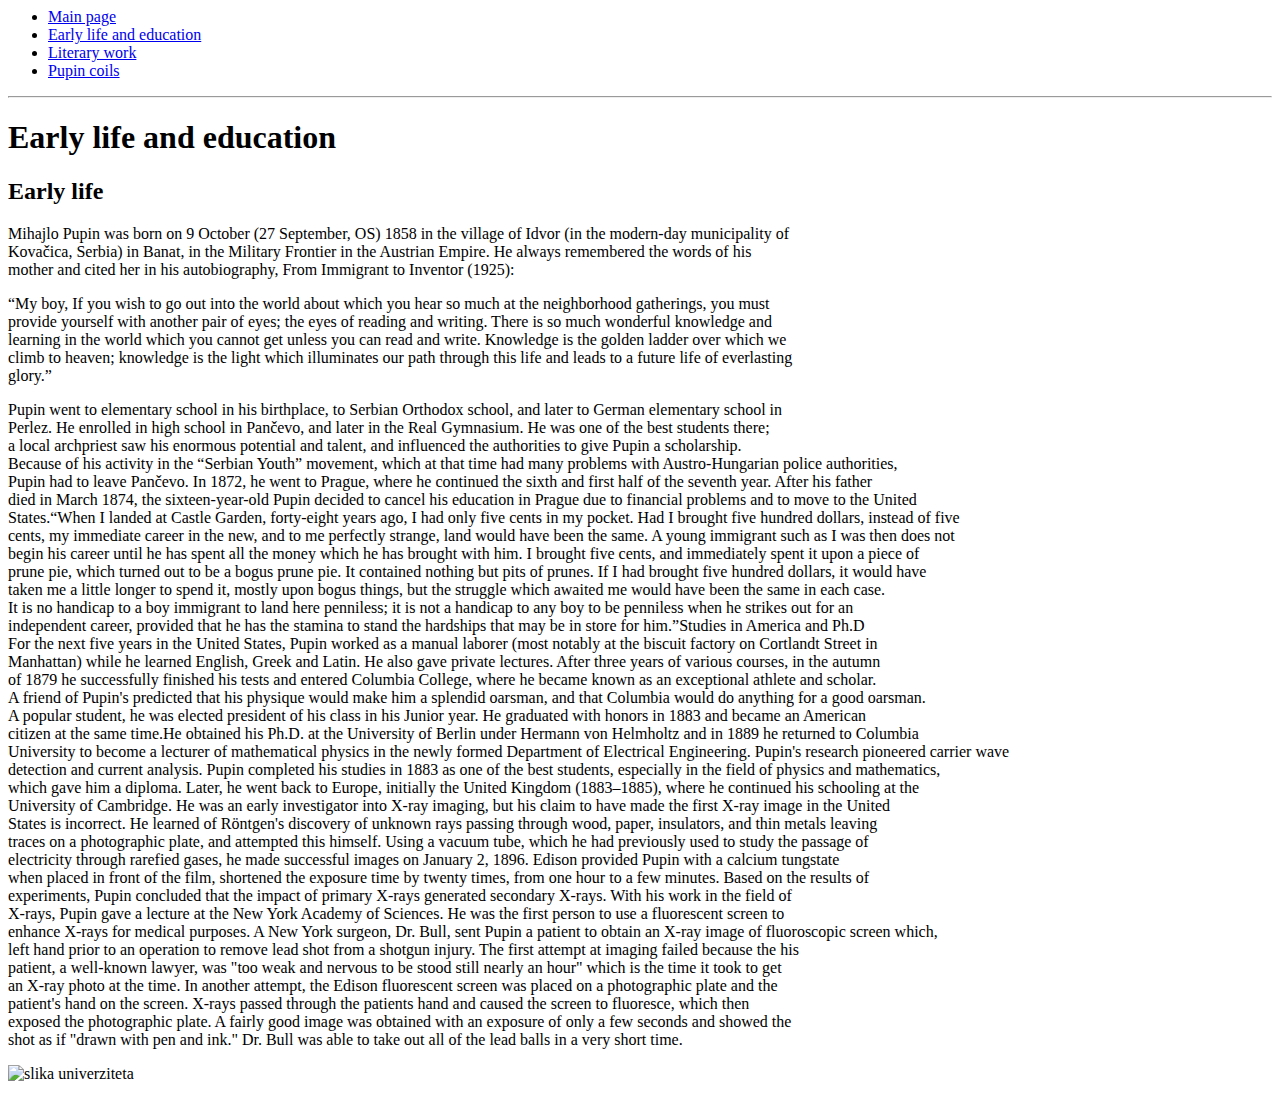
==== early-life-and-education.html @ 855ec78c "Initial Commit" ====
<!DOCTIPE HTML>
<html>
<head>
<meta charset="UTF-8">
<title>zivot i edukacija</title>
</head>
<body>
<p>
<ul>
<li><a href="index.html">Main page</a></li>
<li><a href="early-life-and-education.html">Early life and education</a></li>
<li><a href="literary-work.html">Literary work</a></li>
<li><a href="pupin-coils.html">Pupin coils</a></li>
</ul>
</p>
<hr>
<h1>Early life and education</h1>

<h2>Early life</h2>
<p>
Mihajlo Pupin was born on 9 October (27 September, OS) 1858 in the village of Idvor (in the modern-day municipality of<br> 
Kovačica, Serbia) in Banat, in the Military Frontier in the Austrian Empire. He always remembered the words of his<br> 
mother and cited her in his autobiography, From Immigrant to Inventor (1925):</p>
<p>
“My boy, If you wish to go out into the world about which you hear so much at the neighborhood gatherings, you must<br> 
provide yourself with another pair of eyes; the eyes of reading and writing. There is so much wonderful knowledge and<br> 
learning in the world which you cannot get unless you can read and write. Knowledge is the golden ladder over which we<br> 
climb to heaven; knowledge is the light which illuminates our path through this life and leads to a future life of everlasting<br> 
glory.”</p>
<p>
Pupin went to elementary school in his birthplace, to Serbian Orthodox school, and later to German elementary school in <br>
Perlez. He enrolled in high school in Pančevo, and later in the Real Gymnasium. He was one of the best students there;<br> 
a local archpriest saw his enormous potential and talent, and influenced the authorities to give Pupin a scholarship.<br>
Because of his activity in the “Serbian Youth” movement, which at that time had many problems with Austro-Hungarian police authorities,<br> 
Pupin had to leave Pančevo. In 1872, he went to Prague, where he continued the sixth and first half of the seventh year. After his father <br>
died in March 1874, the sixteen-year-old Pupin decided to cancel his education in Prague due to financial problems and to move to the United<br> 
States.“When I landed at Castle Garden, forty-eight years ago, I had only five cents in my pocket. Had I brought five hundred dollars, instead of five<br> 
cents, my immediate career in the new, and to me perfectly strange, land would have been the same. A young immigrant such as I was then does not<br> 
begin his career until he has spent all the money which he has brought with him. I brought five cents, and immediately spent it upon a piece of<br> 
prune pie, which turned out to be a bogus prune pie. It contained nothing but pits of prunes. If I had brought five hundred dollars, it would have<br> 
taken me a little longer to spend it, mostly upon bogus things, but the struggle which awaited me would have been the same in each case.<br> 
It is no handicap to a boy immigrant to land here penniless; it is not a handicap to any boy to be penniless when he strikes out for an<br> 
independent career, provided that he has the stamina to stand the hardships that may be in store for him.”Studies in America and Ph.D<br>
For the next five years in the United States, Pupin worked as a manual laborer (most notably at the biscuit factory on Cortlandt Street in <br>
Manhattan) while he learned English, Greek and Latin. He also gave private lectures. After three years of various courses, in the autumn <br>
of 1879 he successfully finished his tests and entered Columbia College, where he became known as an exceptional athlete and scholar.<br> 
A friend of Pupin's predicted that his physique would make him a splendid oarsman, and that Columbia would do anything for a good oarsman.<br> 
A popular student, he was elected president of his class in his Junior year. He graduated with honors in 1883 and became an American<br> 
citizen at the same time.He obtained his Ph.D. at the University of Berlin under Hermann von Helmholtz and in 1889 he returned to Columbia<br>
 University to become a lecturer of mathematical physics in the newly formed Department of Electrical Engineering. Pupin's research pioneered carrier wave <br>
detection and current analysis. Pupin completed his studies in 1883 as one of the best students, especially in the field of physics and mathematics, <br>
which gave him a diploma. Later, he went back to Europe, initially the United Kingdom (1883–1885), where he continued his schooling at the <br> 
University of Cambridge. He was an early investigator into X-ray imaging, but his claim to have made the first X-ray image in the United <br> 
States is incorrect. He learned of Röntgen's discovery of unknown rays passing through wood, paper, insulators, and thin metals leaving  <br>
traces on a photographic plate, and attempted this himself. Using a vacuum tube, which he had previously used to study the passage of <br>
electricity through rarefied gases, he made successful images on January 2, 1896. Edison provided Pupin with a calcium tungstate <br> 
when placed in front of the film, shortened the exposure time by twenty times, from one hour to a few minutes. Based on the results of <br>
experiments, Pupin concluded that the impact of primary X-rays generated secondary X-rays. With his work in the field of <br> 
X-rays, Pupin gave a lecture at the New York Academy of Sciences. He was the first person to use a fluorescent screen to  <br> 
enhance X-rays for medical purposes. A New York surgeon, Dr. Bull, sent Pupin a patient to obtain an X-ray image of fluoroscopic screen which, <br>
left hand prior to an operation to remove lead shot from a shotgun injury. The first attempt at imaging failed because the his <br>
patient, a well-known lawyer, was "too weak and nervous to be stood still nearly an hour" which is the time it took to get<br> 
an X-ray photo at the time. In another attempt, the Edison fluorescent screen was placed on a photographic plate and the <br>
patient's hand on the screen. X-rays passed through the patients hand and caused the screen to fluoresce, which then <br>
 exposed the photographic plate. A fairly good image was obtained with an exposure of only a few seconds and showed the <br>
 shot as if "drawn with pen and ink." Dr. Bull was able to take out all of the lead balls in a very short time.
</p>
<p>
<img src="university.jpg" alt="slika univerziteta">
</p>
</body>
</html>
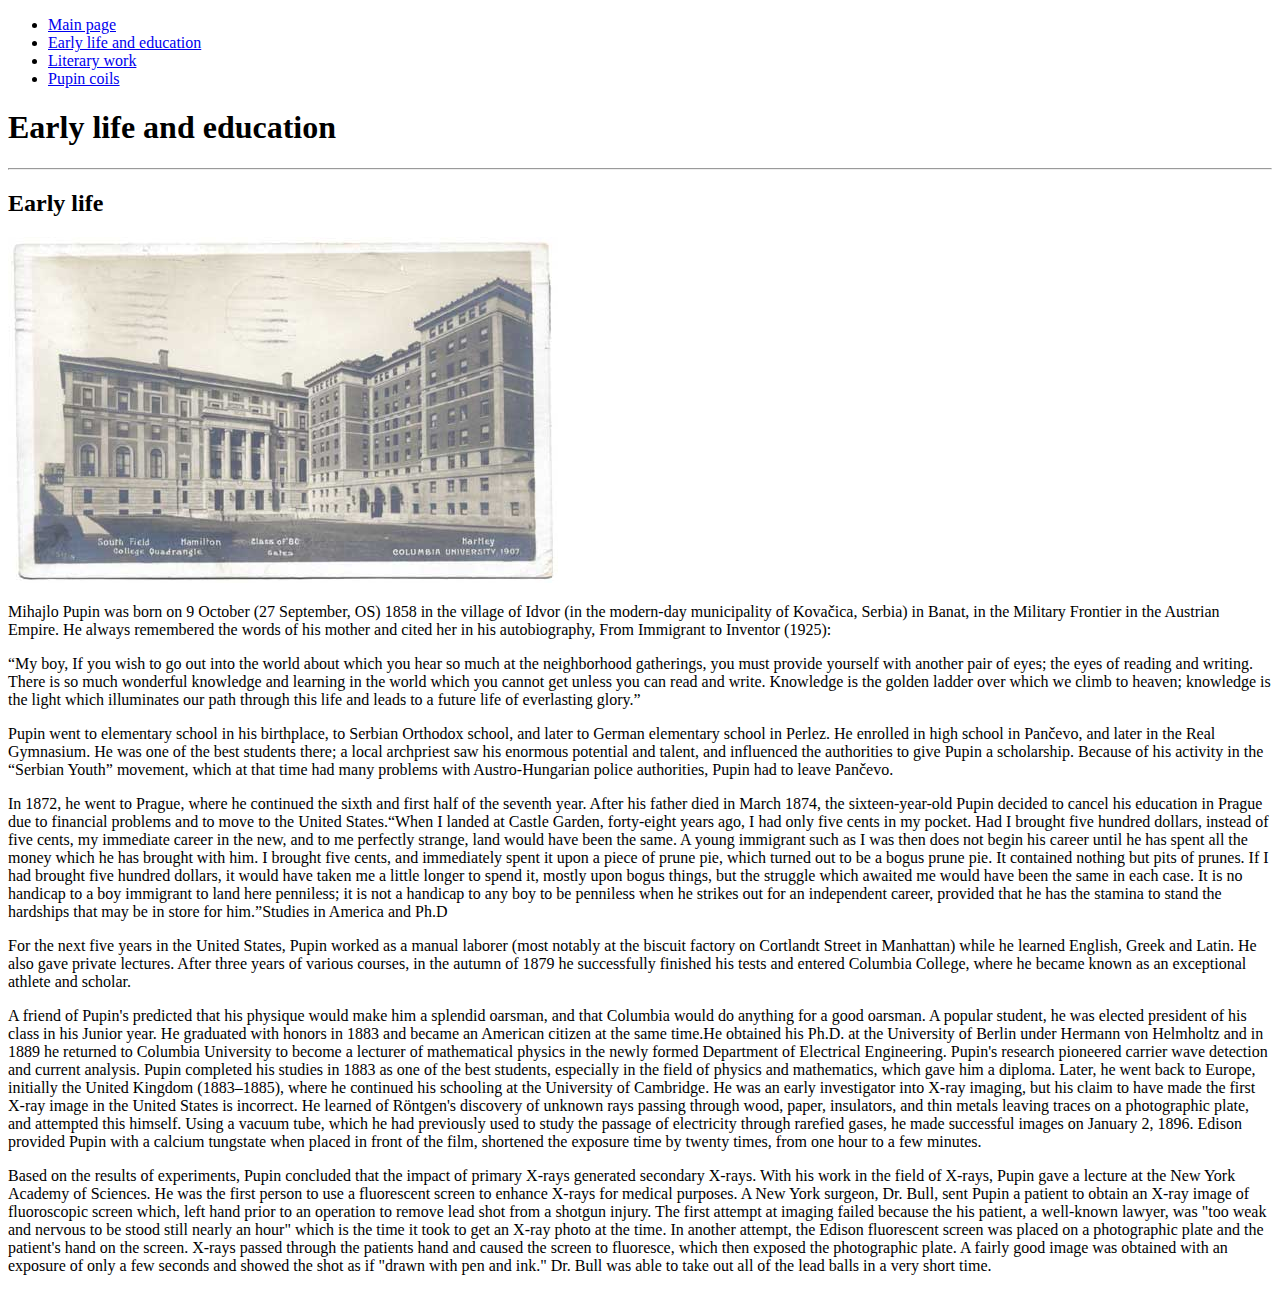
==== commit e178785e: "Initial Commit" ====
--- a/early-life-and-education.html
+++ b/early-life-and-education.html
@@ -1,10 +1,12 @@
-<!DOCTIPE HTML>
+<!DOCTYPE HTML>
 <html>
 <head>
 <meta charset="UTF-8">
 <title>zivot i edukacija</title>
+<link href="style.css" rel="stylesheet">
 </head>
 <body>
+<div id="nav">
 <p>
 <ul>
 <li><a href="index.html">Main page</a></li>
@@ -13,60 +15,59 @@
 <li><a href="pupin-coils.html">Pupin coils</a></li>
 </ul>
 </p>
+</div>
+<div id="main3">
+<h1>Early life and education</h1>
 <hr>
-<h1>Early life and education</h1>
-
 <h2>Early life</h2>
 <p>
-Mihajlo Pupin was born on 9 October (27 September, OS) 1858 in the village of Idvor (in the modern-day municipality of<br> 
-Kovačica, Serbia) in Banat, in the Military Frontier in the Austrian Empire. He always remembered the words of his<br> 
+<div id="image">
+<img src="university.jpg" alt="slika univerziteta"> 
+<p>Mihajlo Pupin was born on 9 October (27 September, OS) 1858 in the village of Idvor (in the modern-day municipality of 
+Kovačica, Serbia) in Banat, in the Military Frontier in the Austrian Empire. He always remembered the words of his 
 mother and cited her in his autobiography, From Immigrant to Inventor (1925):</p>
 <p>
-“My boy, If you wish to go out into the world about which you hear so much at the neighborhood gatherings, you must<br> 
-provide yourself with another pair of eyes; the eyes of reading and writing. There is so much wonderful knowledge and<br> 
-learning in the world which you cannot get unless you can read and write. Knowledge is the golden ladder over which we<br> 
-climb to heaven; knowledge is the light which illuminates our path through this life and leads to a future life of everlasting<br> 
+“My boy, If you wish to go out into the world about which you hear so much at the neighborhood gatherings, you must 
+provide yourself with another pair of eyes; the eyes of reading and writing. There is so much wonderful knowledge and
+learning in the world which you cannot get unless you can read and write. Knowledge is the golden ladder over which we
+climb to heaven; knowledge is the light which illuminates our path through this life and leads to a future life of everlasting
 glory.”</p>
 <p>
-Pupin went to elementary school in his birthplace, to Serbian Orthodox school, and later to German elementary school in <br>
-Perlez. He enrolled in high school in Pančevo, and later in the Real Gymnasium. He was one of the best students there;<br> 
-a local archpriest saw his enormous potential and talent, and influenced the authorities to give Pupin a scholarship.<br>
-Because of his activity in the “Serbian Youth” movement, which at that time had many problems with Austro-Hungarian police authorities,<br> 
-Pupin had to leave Pančevo. In 1872, he went to Prague, where he continued the sixth and first half of the seventh year. After his father <br>
-died in March 1874, the sixteen-year-old Pupin decided to cancel his education in Prague due to financial problems and to move to the United<br> 
-States.“When I landed at Castle Garden, forty-eight years ago, I had only five cents in my pocket. Had I brought five hundred dollars, instead of five<br> 
-cents, my immediate career in the new, and to me perfectly strange, land would have been the same. A young immigrant such as I was then does not<br> 
-begin his career until he has spent all the money which he has brought with him. I brought five cents, and immediately spent it upon a piece of<br> 
-prune pie, which turned out to be a bogus prune pie. It contained nothing but pits of prunes. If I had brought five hundred dollars, it would have<br> 
-taken me a little longer to spend it, mostly upon bogus things, but the struggle which awaited me would have been the same in each case.<br> 
-It is no handicap to a boy immigrant to land here penniless; it is not a handicap to any boy to be penniless when he strikes out for an<br> 
-independent career, provided that he has the stamina to stand the hardships that may be in store for him.”Studies in America and Ph.D<br>
-For the next five years in the United States, Pupin worked as a manual laborer (most notably at the biscuit factory on Cortlandt Street in <br>
-Manhattan) while he learned English, Greek and Latin. He also gave private lectures. After three years of various courses, in the autumn <br>
-of 1879 he successfully finished his tests and entered Columbia College, where he became known as an exceptional athlete and scholar.<br> 
-A friend of Pupin's predicted that his physique would make him a splendid oarsman, and that Columbia would do anything for a good oarsman.<br> 
-A popular student, he was elected president of his class in his Junior year. He graduated with honors in 1883 and became an American<br> 
-citizen at the same time.He obtained his Ph.D. at the University of Berlin under Hermann von Helmholtz and in 1889 he returned to Columbia<br>
- University to become a lecturer of mathematical physics in the newly formed Department of Electrical Engineering. Pupin's research pioneered carrier wave <br>
-detection and current analysis. Pupin completed his studies in 1883 as one of the best students, especially in the field of physics and mathematics, <br>
-which gave him a diploma. Later, he went back to Europe, initially the United Kingdom (1883–1885), where he continued his schooling at the <br> 
-University of Cambridge. He was an early investigator into X-ray imaging, but his claim to have made the first X-ray image in the United <br> 
-States is incorrect. He learned of Röntgen's discovery of unknown rays passing through wood, paper, insulators, and thin metals leaving  <br>
-traces on a photographic plate, and attempted this himself. Using a vacuum tube, which he had previously used to study the passage of <br>
-electricity through rarefied gases, he made successful images on January 2, 1896. Edison provided Pupin with a calcium tungstate <br> 
-when placed in front of the film, shortened the exposure time by twenty times, from one hour to a few minutes. Based on the results of <br>
-experiments, Pupin concluded that the impact of primary X-rays generated secondary X-rays. With his work in the field of <br> 
-X-rays, Pupin gave a lecture at the New York Academy of Sciences. He was the first person to use a fluorescent screen to  <br> 
-enhance X-rays for medical purposes. A New York surgeon, Dr. Bull, sent Pupin a patient to obtain an X-ray image of fluoroscopic screen which, <br>
-left hand prior to an operation to remove lead shot from a shotgun injury. The first attempt at imaging failed because the his <br>
-patient, a well-known lawyer, was "too weak and nervous to be stood still nearly an hour" which is the time it took to get<br> 
-an X-ray photo at the time. In another attempt, the Edison fluorescent screen was placed on a photographic plate and the <br>
-patient's hand on the screen. X-rays passed through the patients hand and caused the screen to fluoresce, which then <br>
- exposed the photographic plate. A fairly good image was obtained with an exposure of only a few seconds and showed the <br>
+Pupin went to elementary school in his birthplace, to Serbian Orthodox school, and later to German elementary school in
+Perlez. He enrolled in high school in Pančevo, and later in the Real Gymnasium. He was one of the best students there;
+a local archpriest saw his enormous potential and talent, and influenced the authorities to give Pupin a scholarship.
+Because of his activity in the “Serbian Youth” movement, which at that time had many problems with Austro-Hungarian police authorities,
+Pupin had to leave Pančevo.<p> In 1872, he went to Prague, where he continued the sixth and first half of the seventh year. After his father
+died in March 1874, the sixteen-year-old Pupin decided to cancel his education in Prague due to financial problems and to move to the United
+States.“When I landed at Castle Garden, forty-eight years ago, I had only five cents in my pocket. Had I brought five hundred dollars, instead of five
+cents, my immediate career in the new, and to me perfectly strange, land would have been the same. A young immigrant such as I was then does not
+begin his career until he has spent all the money which he has brought with him. I brought five cents, and immediately spent it upon a piece of
+prune pie, which turned out to be a bogus prune pie. It contained nothing but pits of prunes. If I had brought five hundred dollars, it would have 
+taken me a little longer to spend it, mostly upon bogus things, but the struggle which awaited me would have been the same in each case.
+It is no handicap to a boy immigrant to land here penniless; it is not a handicap to any boy to be penniless when he strikes out for an
+independent career, provided that he has the stamina to stand the hardships that may be in store for him.”Studies in America and Ph.D</p><p>For the next five years in the United States, Pupin worked as a manual laborer (most notably at the biscuit factory on Cortlandt Street in
+Manhattan) while he learned English, Greek and Latin. He also gave private lectures. After three years of various courses, in the autumn
+of 1879 he successfully finished his tests and entered Columbia College, where he became known as an exceptional athlete and scholar.</p><p>A friend of Pupin's predicted that his physique would make him a splendid oarsman, and that Columbia would do anything for a good oarsman. 
+A popular student, he was elected president of his class in his Junior year. He graduated with honors in 1883 and became an American 
+citizen at the same time.He obtained his Ph.D. at the University of Berlin under Hermann von Helmholtz and in 1889 he returned to Columbia
+ University to become a lecturer of mathematical physics in the newly formed Department of Electrical Engineering. Pupin's research pioneered carrier wave
+detection and current analysis. Pupin completed his studies in 1883 as one of the best students, especially in the field of physics and mathematics,
+which gave him a diploma. Later, he went back to Europe, initially the United Kingdom (1883–1885), where he continued his schooling at the
+University of Cambridge. He was an early investigator into X-ray imaging, but his claim to have made the first X-ray image in the United
+States is incorrect. He learned of Röntgen's discovery of unknown rays passing through wood, paper, insulators, and thin metals leaving
+traces on a photographic plate, and attempted this himself. Using a vacuum tube, which he had previously used to study the passage of
+electricity through rarefied gases, he made successful images on January 2, 1896. Edison provided Pupin with a calcium tungstate
+when placed in front of the film, shortened the exposure time by twenty times, from one hour to a few minutes.<p> Based on the results of
+experiments, Pupin concluded that the impact of primary X-rays generated secondary X-rays. With his work in the field of
+X-rays, Pupin gave a lecture at the New York Academy of Sciences. He was the first person to use a fluorescent screen to 
+enhance X-rays for medical purposes. A New York surgeon, Dr. Bull, sent Pupin a patient to obtain an X-ray image of fluoroscopic screen which,
+left hand prior to an operation to remove lead shot from a shotgun injury. The first attempt at imaging failed because the his
+patient, a well-known lawyer, was "too weak and nervous to be stood still nearly an hour" which is the time it took to get 
+an X-ray photo at the time. In another attempt, the Edison fluorescent screen was placed on a photographic plate and the
+patient's hand on the screen. X-rays passed through the patients hand and caused the screen to fluoresce, which then
+ exposed the photographic plate. A fairly good image was obtained with an exposure of only a few seconds and showed the
  shot as if "drawn with pen and ink." Dr. Bull was able to take out all of the lead balls in a very short time.
 </p>
-<p>
-<img src="university.jpg" alt="slika univerziteta">
-</p>
+</div>
 </body>
 </html>